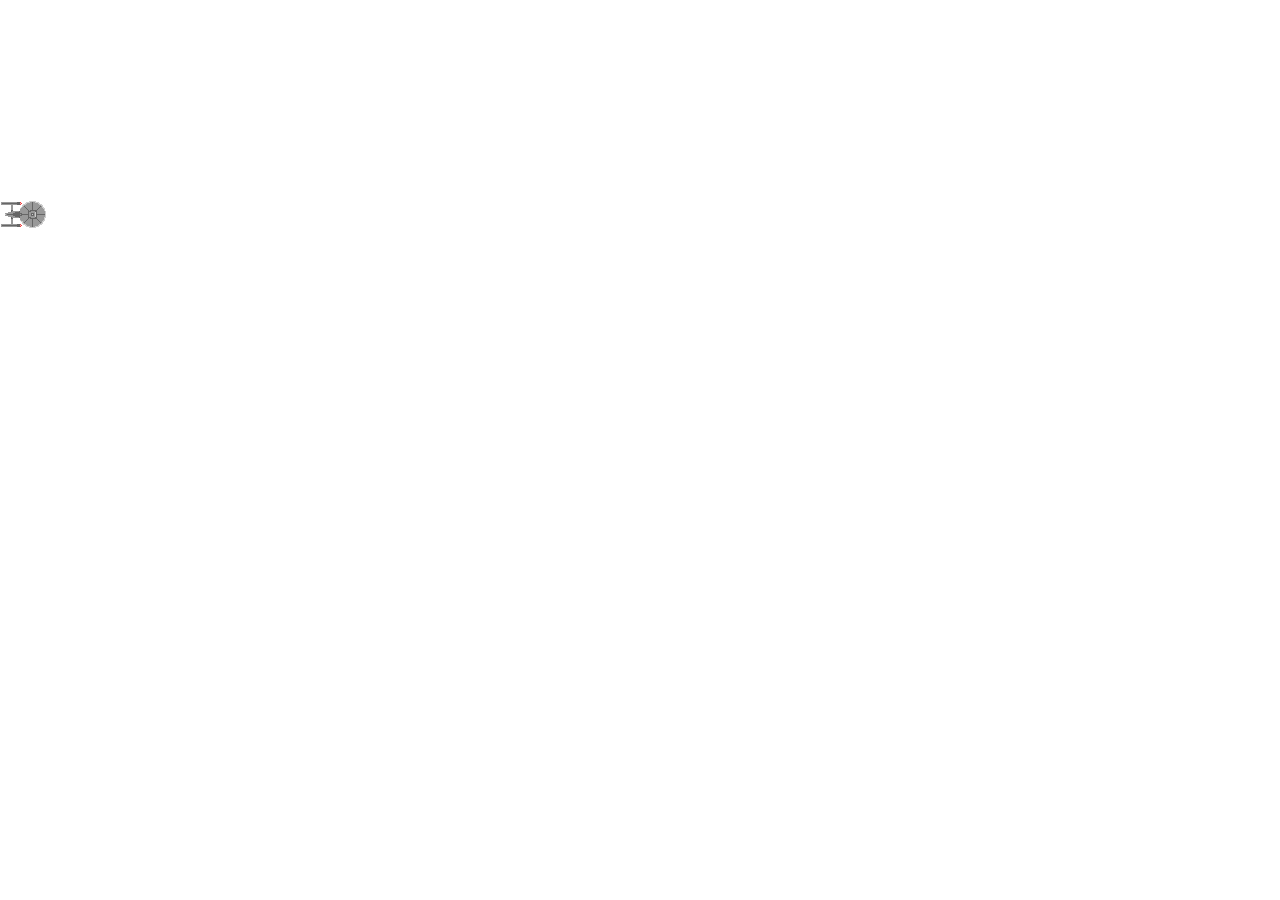
==== space/index.html @ 4408a6b1 "simple animation" ====
<!DOCTYPE html>
<html lang="en">
<head>
    <meta charset="UTF-8">
    <title>Title</title>
    <link rel="stylesheet" href="css/main.css">
    <script src="js/animate.js"></script>
</head>
<body>
    <img src="media/spaceship.png" id="img">


</body>
</html>
---- space/css/main.css ----
img{
    position: absolute;
    top: 200px;
    left: 0px;
}
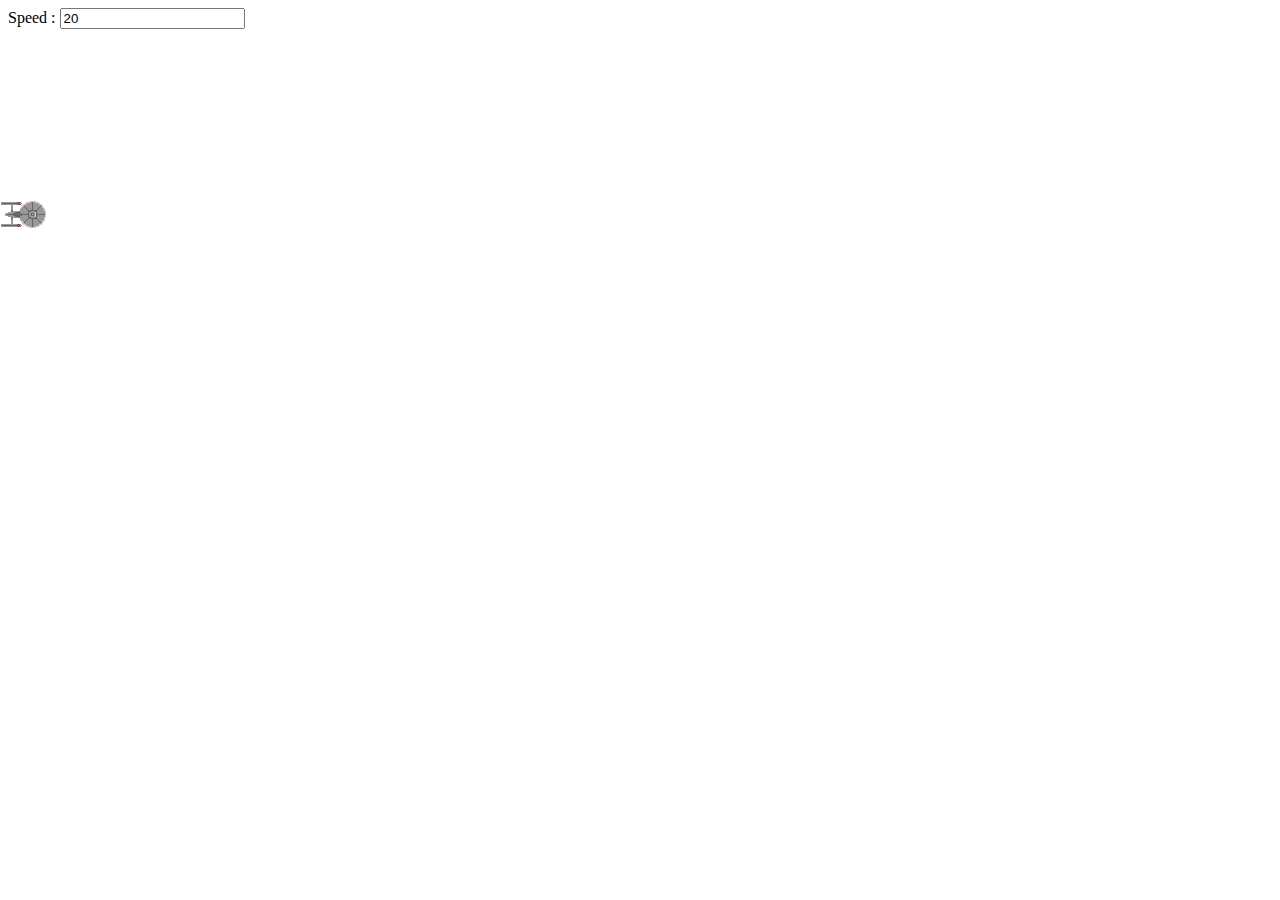
==== commit 6e01ed5b: "vice-versa" ====
--- a/space/index.html
+++ b/space/index.html
@@ -7,6 +7,7 @@
     <script src="js/animate.js"></script>
 </head>
 <body>
+    Speed : <input id="speed" value="20">
     <img src="media/spaceship.png" id="img">
 
 
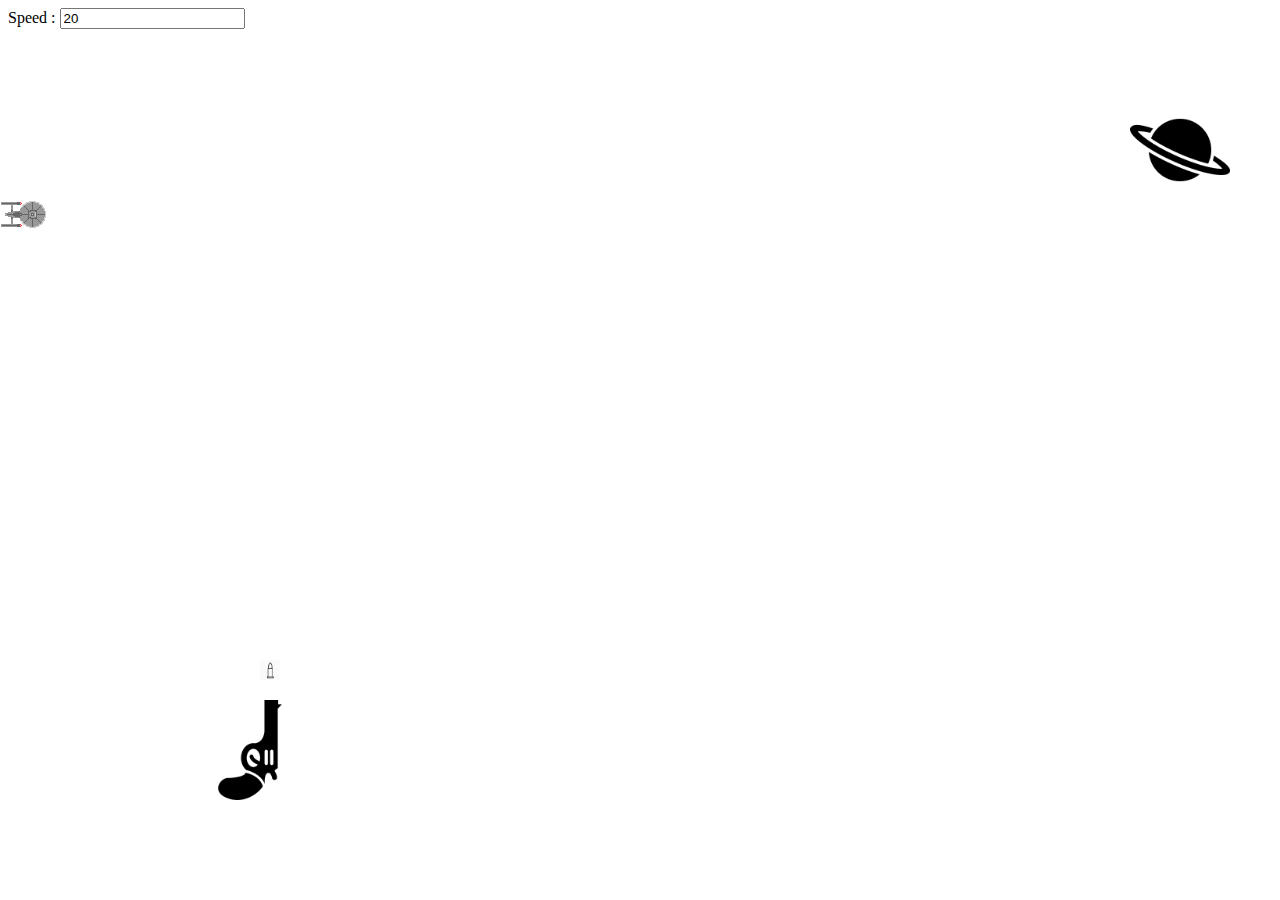
==== commit bae91f48: "animation" ====
--- a/space/index.html
+++ b/space/index.html
@@ -8,8 +8,9 @@
 </head>
 <body>
     Speed : <input id="speed" value="20">
-    <img src="media/spaceship.png" id="img">
-
-
+    <img src="media/planet.png" id="planet">
+    <img src="media/spaceship.png" id="ss" onclick="changedir()">
+    <img src="media/gun.png" id="gun">
+    <img src="media/bullet.jpeg" id="bullet">
 </body>
 </html>--- a/space/css/main.css
+++ b/space/css/main.css
@@ -1,5 +1,48 @@
-img{
+#canvas{
+    border: 1px solid black;
+}
+#ss{
     position: absolute;
     top: 200px;
     left: 0px;
-}+}
+#planet{
+    position: absolute;
+    right: 50px;
+    top: 100px;
+    width: 100px;
+    height: 100px;
+    animation: myfirst 5s;
+    animation-iteration-count:infinite;
+}
+@keyframes myfirst
+{
+    0%   {transform: scale(1);}
+    50%  {transform: scale(0.5);}
+    100% {transform: scale(1);}
+}
+#gun{
+    position: absolute;
+    left: 200px;
+    bottom: 100px;
+    width: 100px;
+    height: 100px;
+}
+#bullet{
+    position: absolute;
+    left: 260px;
+    bottom: 220px;
+    width: 20px;
+    height: 20px;
+    animation: shoot 5s;
+    animation-iteration-count:infinite;
+    animation-play-state: paused;
+}
+@keyframes shoot
+{
+    0%   {bottom: 220px;}
+    100% {bottom: 550px;}
+}
+
+
+
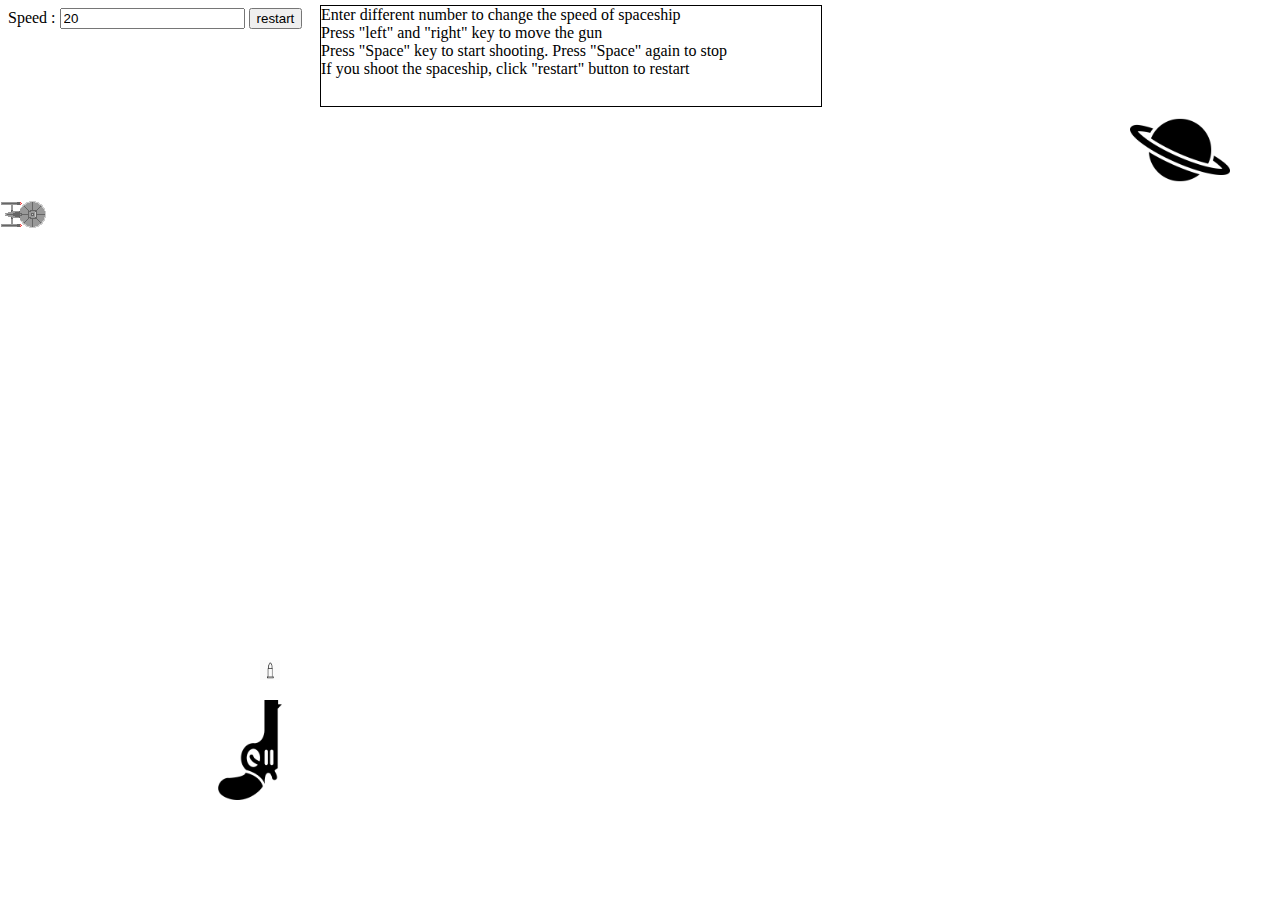
==== commit fded46a3: "Shoot & boom" ====
--- a/space/index.html
+++ b/space/index.html
@@ -8,9 +8,17 @@
 </head>
 <body>
     Speed : <input id="speed" value="20">
+    <button onclick="restart()">restart</button>
     <img src="media/planet.png" id="planet">
     <img src="media/spaceship.png" id="ss" onclick="changedir()">
     <img src="media/gun.png" id="gun">
     <img src="media/bullet.jpeg" id="bullet">
+    <label id="hint">
+        Enter different number to change the speed of spaceship<br>
+        Press "left" and "right" key to move the gun<br>
+        Press "Space" key to start shooting. Press "Space" again to stop<br>
+        If you shoot the spaceship, click "restart" button to restart
+    </label>
+    <img src="media/boom.png" id="boom">
 </body>
 </html>--- a/space/css/main.css
+++ b/space/css/main.css
@@ -1,6 +1,6 @@
-#canvas{
-    border: 1px solid black;
-}
+/*#canvas{*/
+/*    border: 1px solid black;*/
+/*}*/
 #ss{
     position: absolute;
     top: 200px;
@@ -34,9 +34,8 @@
     bottom: 220px;
     width: 20px;
     height: 20px;
-    animation: shoot 5s;
-    animation-iteration-count:infinite;
-    animation-play-state: paused;
+    /*animation: shoot 5s infinite;*/
+    /*animation-play-state: paused;*/
 }
 @keyframes shoot
 {
@@ -44,5 +43,18 @@
     100% {bottom: 550px;}
 }
 
+#hint{
+    position: absolute;
+    left: 320px;
+    top: 5px;
+    width: 500px;
+    height: 100px;
+    border: 1px solid black;
+}
 
-
+#boom{
+    position: absolute;
+    visibility: hidden;
+    width: 20px;
+    height: 20px;
+}
